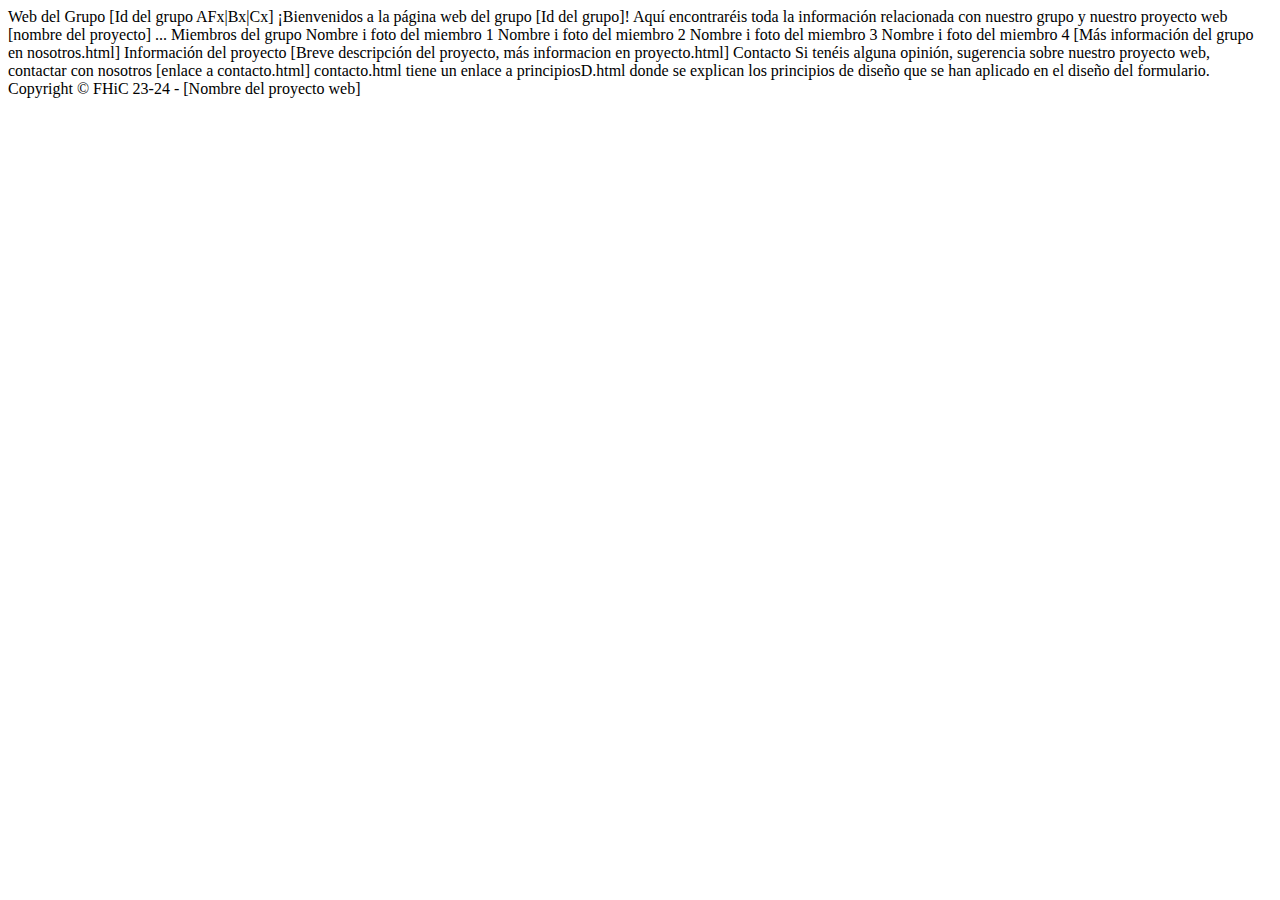
==== index.html @ b1d0b206 "Initial commit" ====
<!DOCTYPE html>
<html lang="es">
  <head>
    <meta charset="UTF-8" />
    <meta name="viewport" content="width=device-width, initial-scale=1.0" />
    <title>Prácticas de FHiC - [Nombre del proyecto web]</title>
    <!-- <link rel="stylesheet" href="./style.css" /> -->
  </head>
  <body>
    Web del Grupo [Id del grupo AFx|Bx|Cx] ¡Bienvenidos a la página web del
    grupo [Id del grupo]! Aquí encontraréis toda la información relacionada con
    nuestro grupo y nuestro proyecto web [nombre del proyecto] ... Miembros del
    grupo Nombre i foto del miembro 1 Nombre i foto del miembro 2 Nombre i foto
    del miembro 3 Nombre i foto del miembro 4 [Más información del grupo en
    nosotros.html] Información del proyecto [Breve descripción del proyecto, más
    informacion en proyecto.html] Contacto Si tenéis alguna opinión, sugerencia
    sobre nuestro proyecto web, contactar con nosotros [enlace a contacto.html]
    contacto.html tiene un enlace a principiosD.html donde se explican los
    principios de diseño que se han aplicado en el diseño del formulario.
    Copyright &copy; FHiC 23-24 - [Nombre del proyecto web]
  </body>
</html>
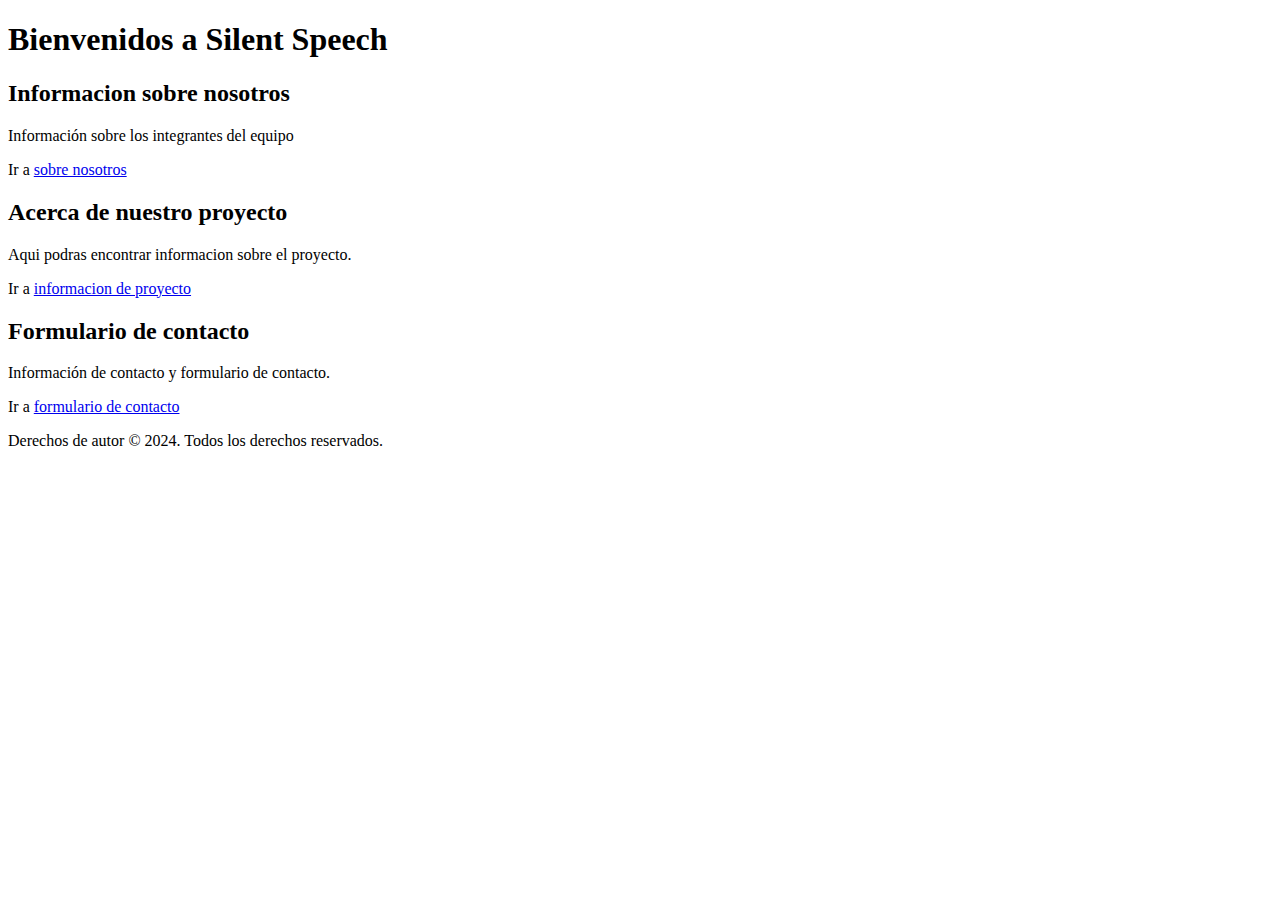
==== commit 5ad8b20a: "Exercici_html" ====
--- a/index.html
+++ b/index.html
@@ -1,22 +1,39 @@
 <!DOCTYPE html>
 <html lang="es">
-  <head>
-    <meta charset="UTF-8" />
-    <meta name="viewport" content="width=device-width, initial-scale=1.0" />
-    <title>Prácticas de FHiC - [Nombre del proyecto web]</title>
-    <!-- <link rel="stylesheet" href="./style.css" /> -->
-  </head>
-  <body>
-    Web del Grupo [Id del grupo AFx|Bx|Cx] ¡Bienvenidos a la página web del
-    grupo [Id del grupo]! Aquí encontraréis toda la información relacionada con
-    nuestro grupo y nuestro proyecto web [nombre del proyecto] ... Miembros del
-    grupo Nombre i foto del miembro 1 Nombre i foto del miembro 2 Nombre i foto
-    del miembro 3 Nombre i foto del miembro 4 [Más información del grupo en
-    nosotros.html] Información del proyecto [Breve descripción del proyecto, más
-    informacion en proyecto.html] Contacto Si tenéis alguna opinión, sugerencia
-    sobre nuestro proyecto web, contactar con nosotros [enlace a contacto.html]
-    contacto.html tiene un enlace a principiosD.html donde se explican los
-    principios de diseño que se han aplicado en el diseño del formulario.
-    Copyright &copy; FHiC 23-24 - [Nombre del proyecto web]
-  </body>
+<body>
+    <header>
+        <h1>Bienvenidos a Silent Speech</h1>
+    </header>
+    
+    <main>
+        
+        <!--Dividimos el main en 3 secciones-->
+        <section id="nosotros">
+            <h2>Informacion sobre nosotros</h2>
+            <p>Información sobre los integrantes del equipo</p>
+            <p>Ir a  <a href="nosotros.html">sobre nosotros</a></p>
+        </section>
+
+        <section id="proyecto">
+            <h2>Acerca de nuestro proyecto</h2>
+            <p>Aqui podras encontrar informacion sobre el proyecto.</p>
+            <p>Ir a <a href="proyecto.html">informacion de proyecto</a></p>
+        </section>
+
+        <section id="contacto">
+          <h2>Formulario de contacto</h2>
+          <p>Información de contacto y formulario de contacto.</p>
+          <p>Ir a <a href="contacto.html">formulario de contacto</a></p>
+      </section>
+        
+    </main>
+
+    <footer>
+        <p>Derechos de autor © 2024. Todos los derechos reservados.</p>
+    </footer>
+
+    <!-- Item contenedor para que las imagenes i nombres esten en horizontal -->
+    
+</body>
 </html>
+
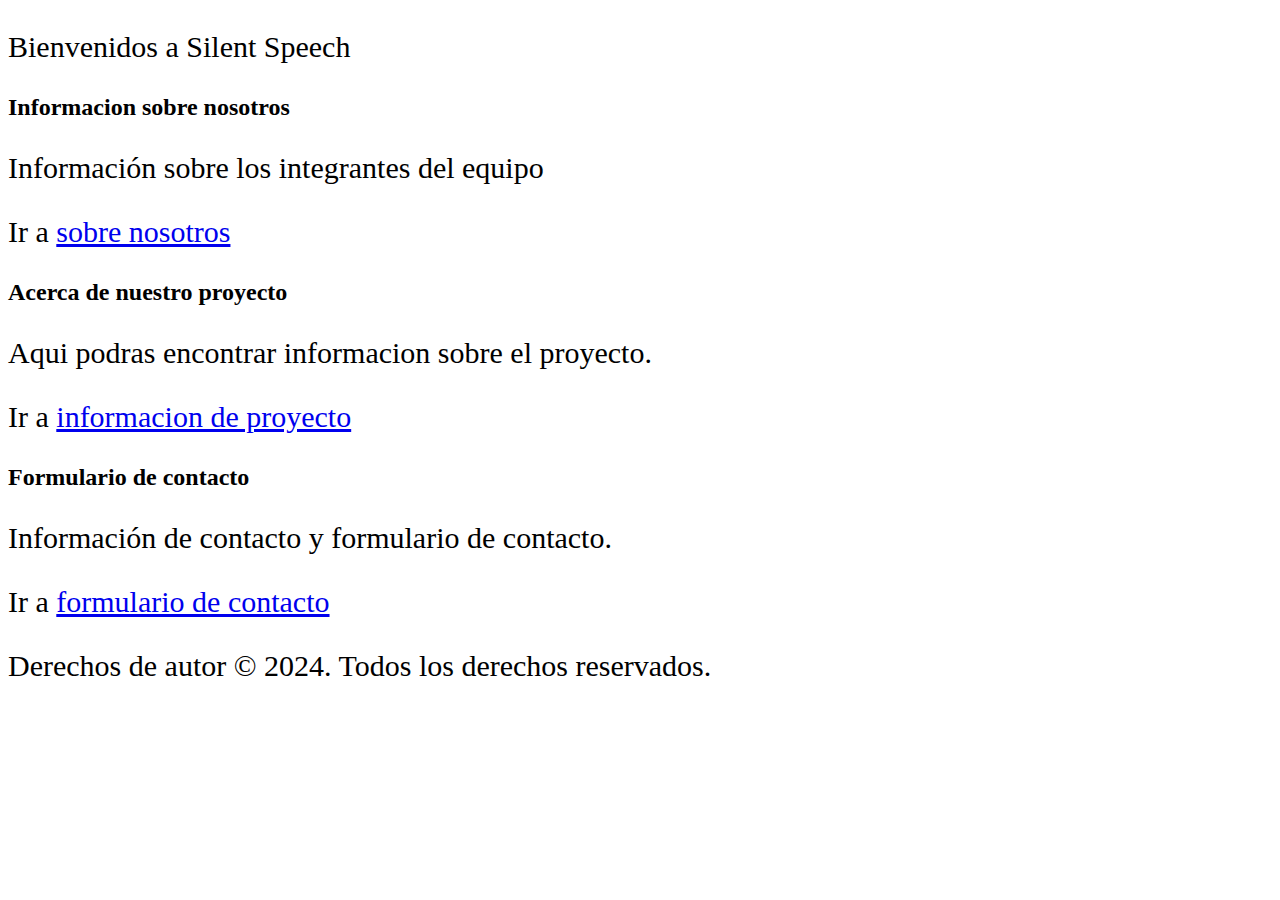
==== commit 15735280: "Inicio en CSS" ====
--- a/index.html
+++ b/index.html
@@ -1,8 +1,11 @@
 <!DOCTYPE html>
 <html lang="es">
+<head>
+    <link rel = "stylesheet" type="text/css" href="index.css"/>
+</head>
 <body>
     <header>
-        <h1>Bienvenidos a Silent Speech</h1>
+            <p>Bienvenidos a Silent Speech</p>
     </header>
     
     <main>
--- a/index.css
+++ b/index.css
@@ -0,0 +1,3 @@
+p{
+    font-size: 30px;
+}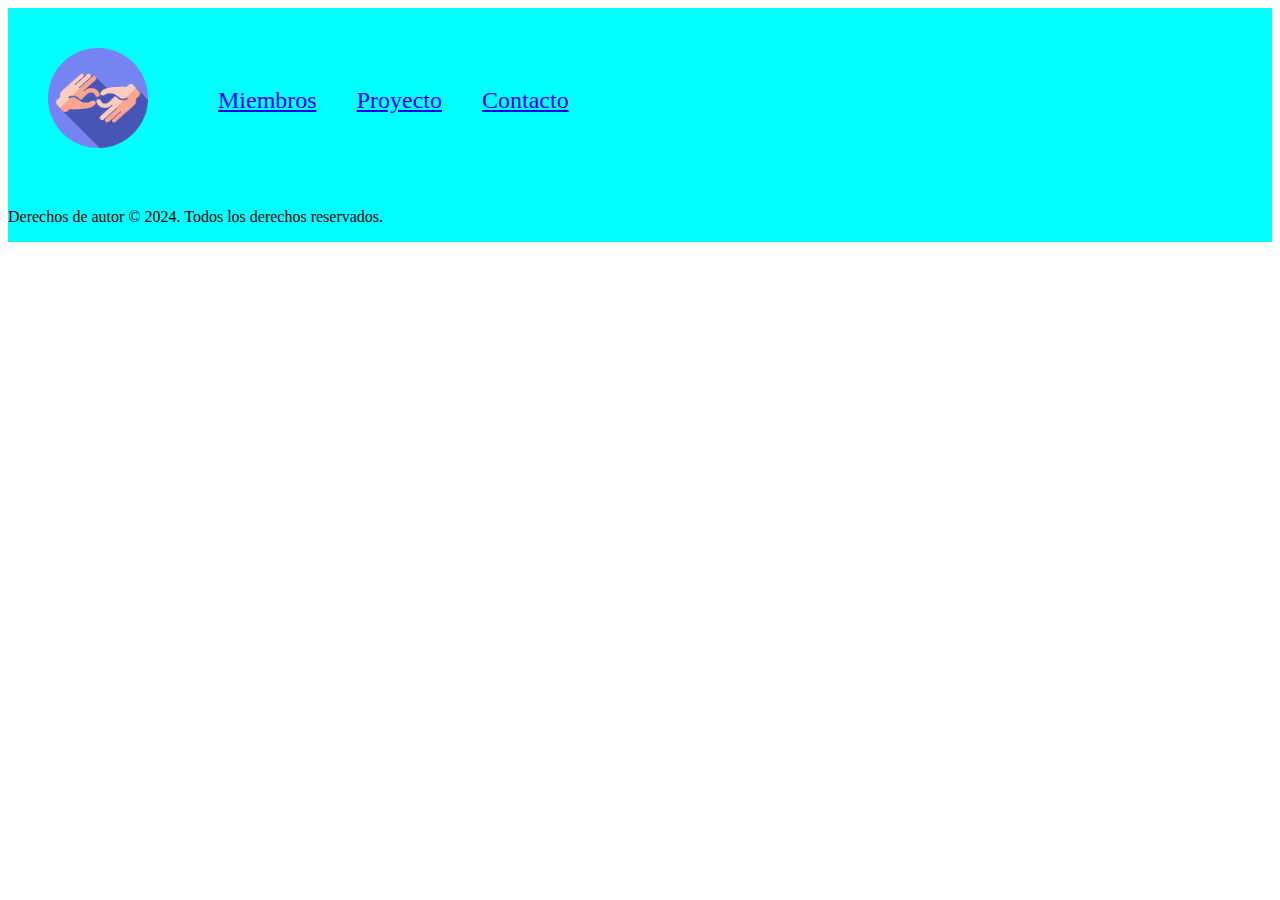
==== commit 13875ebb: "Avance en css" ====
--- a/index.html
+++ b/index.html
@@ -5,32 +5,29 @@
 </head>
 <body>
     <header>
-            <p>Bienvenidos a Silent Speech</p>
+        <div class="logo">
+        <img src="img/logo_web.png" width="100px" height="100px"        >
+        </div>
+        <div class="item">
+            <p><a href="nosotros.html">Miembros</a></p>
+        </div>
+
+        <div class="item">
+            <p><a href="proyecto.html">Proyecto</a></p>
+        </div>
+
+        <div class="item">
+            <p><a href="contacto.html">Contacto</a></p>
+        </div>
+        
     </header>
+    <main>
+
+    </main>
     
-    <main>
         
         <!--Dividimos el main en 3 secciones-->
-        <section id="nosotros">
-            <h2>Informacion sobre nosotros</h2>
-            <p>Información sobre los integrantes del equipo</p>
-            <p>Ir a  <a href="nosotros.html">sobre nosotros</a></p>
-        </section>
-
-        <section id="proyecto">
-            <h2>Acerca de nuestro proyecto</h2>
-            <p>Aqui podras encontrar informacion sobre el proyecto.</p>
-            <p>Ir a <a href="proyecto.html">informacion de proyecto</a></p>
-        </section>
-
-        <section id="contacto">
-          <h2>Formulario de contacto</h2>
-          <p>Información de contacto y formulario de contacto.</p>
-          <p>Ir a <a href="contacto.html">formulario de contacto</a></p>
-      </section>
         
-    </main>
-
     <footer>
         <p>Derechos de autor © 2024. Todos los derechos reservados.</p>
     </footer>
--- a/index.css
+++ b/index.css
@@ -1,3 +1,19 @@
-p{
-    font-size: 30px;
+footer,header{
+    vertical-align:middle;
+    display: flex;
+    background-color:aqua;  
+}
+
+header{
+    padding: 10px;
+    display: flex;
+    align-items: center;
+}
+.logo{
+    padding: 30px;
+    padding-right: 50px;
+}
+.item{
+    font-size:x-large;
+    padding: 20px;
 }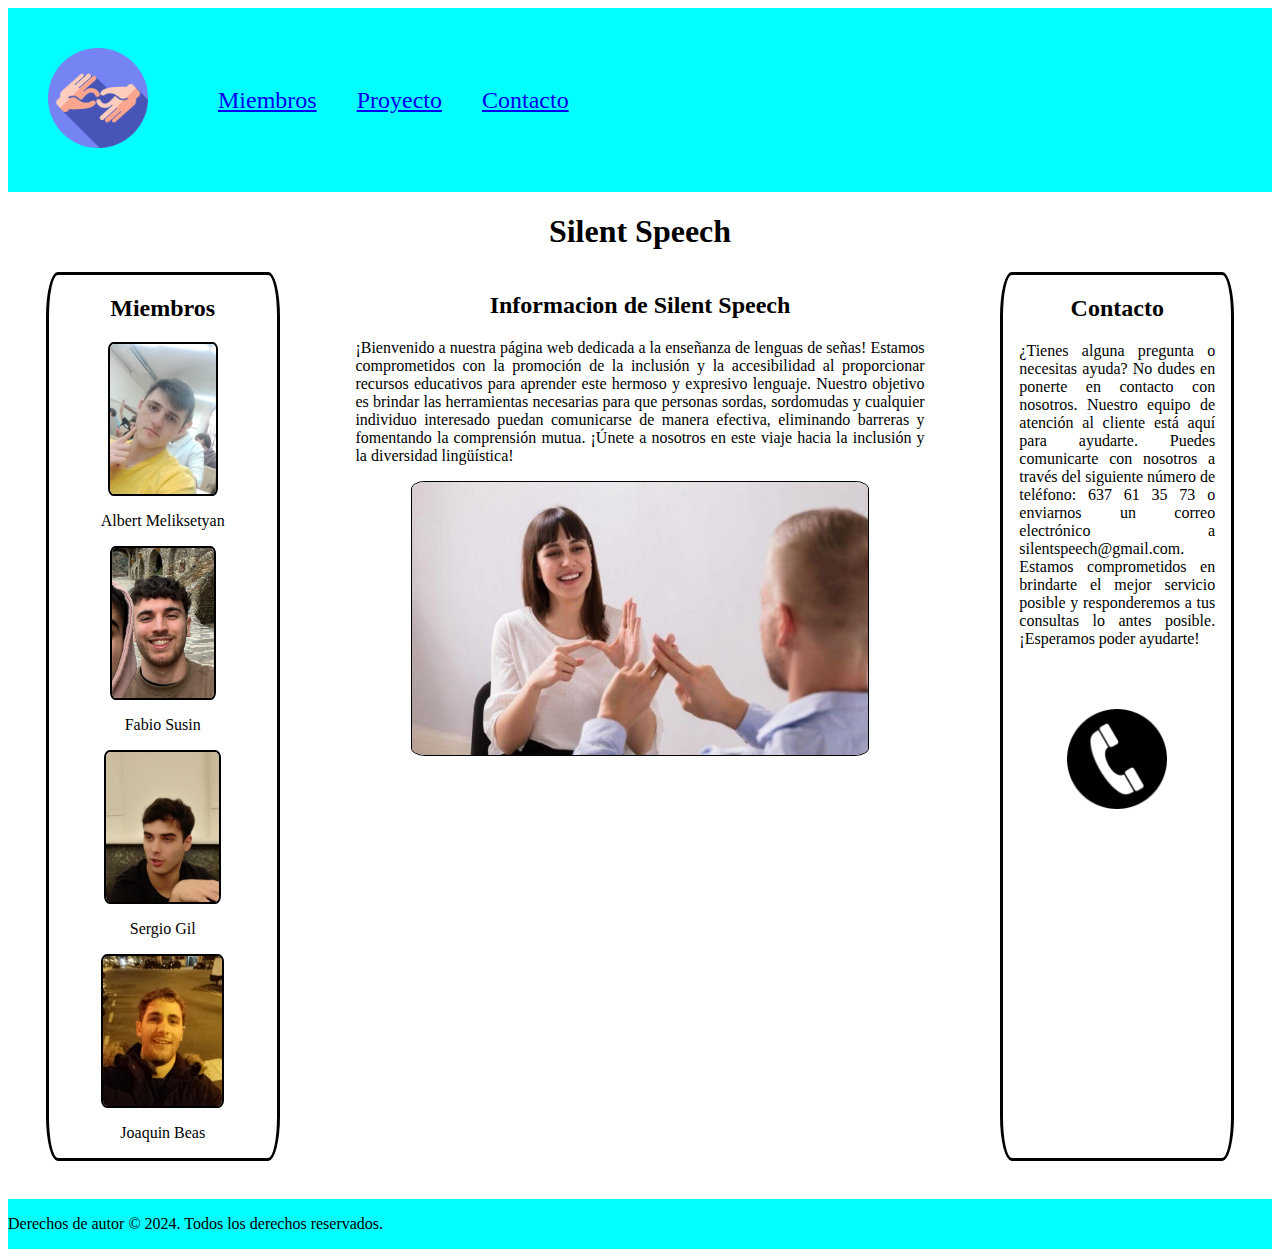
==== commit a4265b0d: "He avanzado cosas en css y estructurado el html mas en clases" ====
--- a/index.html
+++ b/index.html
@@ -6,7 +6,7 @@
 <body>
     <header>
         <div class="logo">
-        <img src="img/logo_web.png" width="100px" height="100px"        >
+        <img src="img/logo_web.png" width="100px" height="100px">
         </div>
         <div class="item">
             <p><a href="nosotros.html">Miembros</a></p>
@@ -22,18 +22,48 @@
         
     </header>
     <main>
+        <h1>Silent Speech</h1>
+        <div class ="contenedor">
+            <div class="miembrosW">
+                <h2>Miembros</h2>
+                <div class ="miembroscontainer">
+                    <div class="itemimg">
+                        <img src="images/albert.jpeg" alt="Albert Meliksetyan">
+                        <p>Albert Meliksetyan</p>
+                    </div>
+                    <div class="itemimg">
+                        <img src="images/fabio.jpeg" alt="Fabio Susin">
+                        <p>Fabio Susin</p>
+                    </div>
+                    <div class="itemimg">
+                        <img src="images/sergio.jpeg" alt="Sergio Gil">
+                        <p>Sergio Gil</p>
+                    </div>
+                    <div class="itemimg">
+                        <img src="images/joaquin.jpeg" alt="Joaquin Beas">
+                        <p>Joaquin Beas</p>
+                    </div>                
+                </div>
+            </div>
+            <div class="infoW">
+                <h2>Informacion de Silent Speech</h2>
+                <p>¡Bienvenido a nuestra página web dedicada a la enseñanza de lenguas de señas! Estamos comprometidos con la promoción de la inclusión y la accesibilidad al proporcionar recursos educativos para aprender este hermoso y expresivo lenguaje. Nuestro objetivo es brindar las herramientas necesarias para que personas sordas, sordomudas y cualquier individuo interesado puedan comunicarse de manera efectiva, eliminando barreras y fomentando la comprensión mutua. ¡Únete a nosotros en este viaje hacia la inclusión y la diversidad lingüística!</p>
+                <img src="img/ejemplosenas.jpeg" width="80%" height="auto">
 
+            </div>
+            <div class="contactoW">
+                <h2>Contacto</h2>
+                <p>¿Tienes alguna pregunta o necesitas ayuda? No dudes en ponerte en contacto con nosotros. Nuestro equipo de atención al cliente está aquí para ayudarte. Puedes comunicarte con nosotros a través del siguiente número de teléfono: 637 61 35 73 o enviarnos un correo electrónico a silentspeech@gmail.com. Estamos comprometidos en brindarte el mejor servicio posible y responderemos a tus consultas lo antes posible. ¡Esperamos poder ayudarte!
+                </p>
+                <img src="img/phonelogo.png" width="100px" height="100px">
+            </div>
+        </div>
     </main>
     
-        
-        <!--Dividimos el main en 3 secciones-->
-        
+                
     <footer>
         <p>Derechos de autor © 2024. Todos los derechos reservados.</p>
-    </footer>
-
-    <!-- Item contenedor para que las imagenes i nombres esten en horizontal -->
-    
+    </footer>    
 </body>
 </html>
 
--- a/index.css
+++ b/index.css
@@ -3,7 +3,6 @@
     display: flex;
     background-color:aqua;  
 }
-
 header{
     padding: 10px;
     display: flex;
@@ -16,4 +15,76 @@
 .item{
     font-size:x-large;
     padding: 20px;
-}+}
+.contenedor {/*CONTENEDOR DE LAS 3 SECCIONES*/
+    vertical-align: middle;
+    display: flex;
+    justify-content: space-around;
+}
+
+.contactoW{/*CLASE DEL CONTACTO*/
+    border: solid 3px black;
+    border-radius: 5%;
+    margin: 3%;
+    margin-top: 0px;
+    width: 20%;
+    text-align: center;
+}
+.contactoW p{
+    margin: 7%;
+}
+.contactoW img{
+    margin-top: 20%;
+    display: inline-block;
+}
+
+.infoW{/*CLASE DE INFORMACION PRICIPAL*/
+    margin: 3%;
+    margin-top: 0px;
+    width: 50%;
+    text-align: center;
+}   
+.infoW img{
+    display: inline-block;
+    border: 1px solid black;
+    border-radius: 3%;
+}
+
+.miembrosW{/*CLASE DE LOS MIEMBROS Y LAS IMAGENES*/
+    border: solid 3px black;
+    border-radius: 5%;
+    margin: 3%;
+    margin-top: 0px;
+    width: 20%;
+}
+.miembroscontainer {/*CLASE QUE CONTIENE LAS IMAGENES Y NOMBRES*/
+    display: flex;
+    flex-direction: column; 
+    justify-content: space-around;
+    align-items: center; 
+}
+.itemimg {
+    margin-left: 5%;
+    margin-right: 5%;
+    display: flex;
+    flex-direction: column; 
+    align-items: center; 
+    text-align: center;
+}
+
+.itemimg img {
+    max-width: 150px; 
+    height: 150px; 
+    border: 2px solid black;
+    border-radius: 5%;
+}
+
+/*HEADERS Y ETC*/
+h1, h2,h3 {
+    text-align: center; 
+}
+p{
+    text-align: justify;
+}
+
+
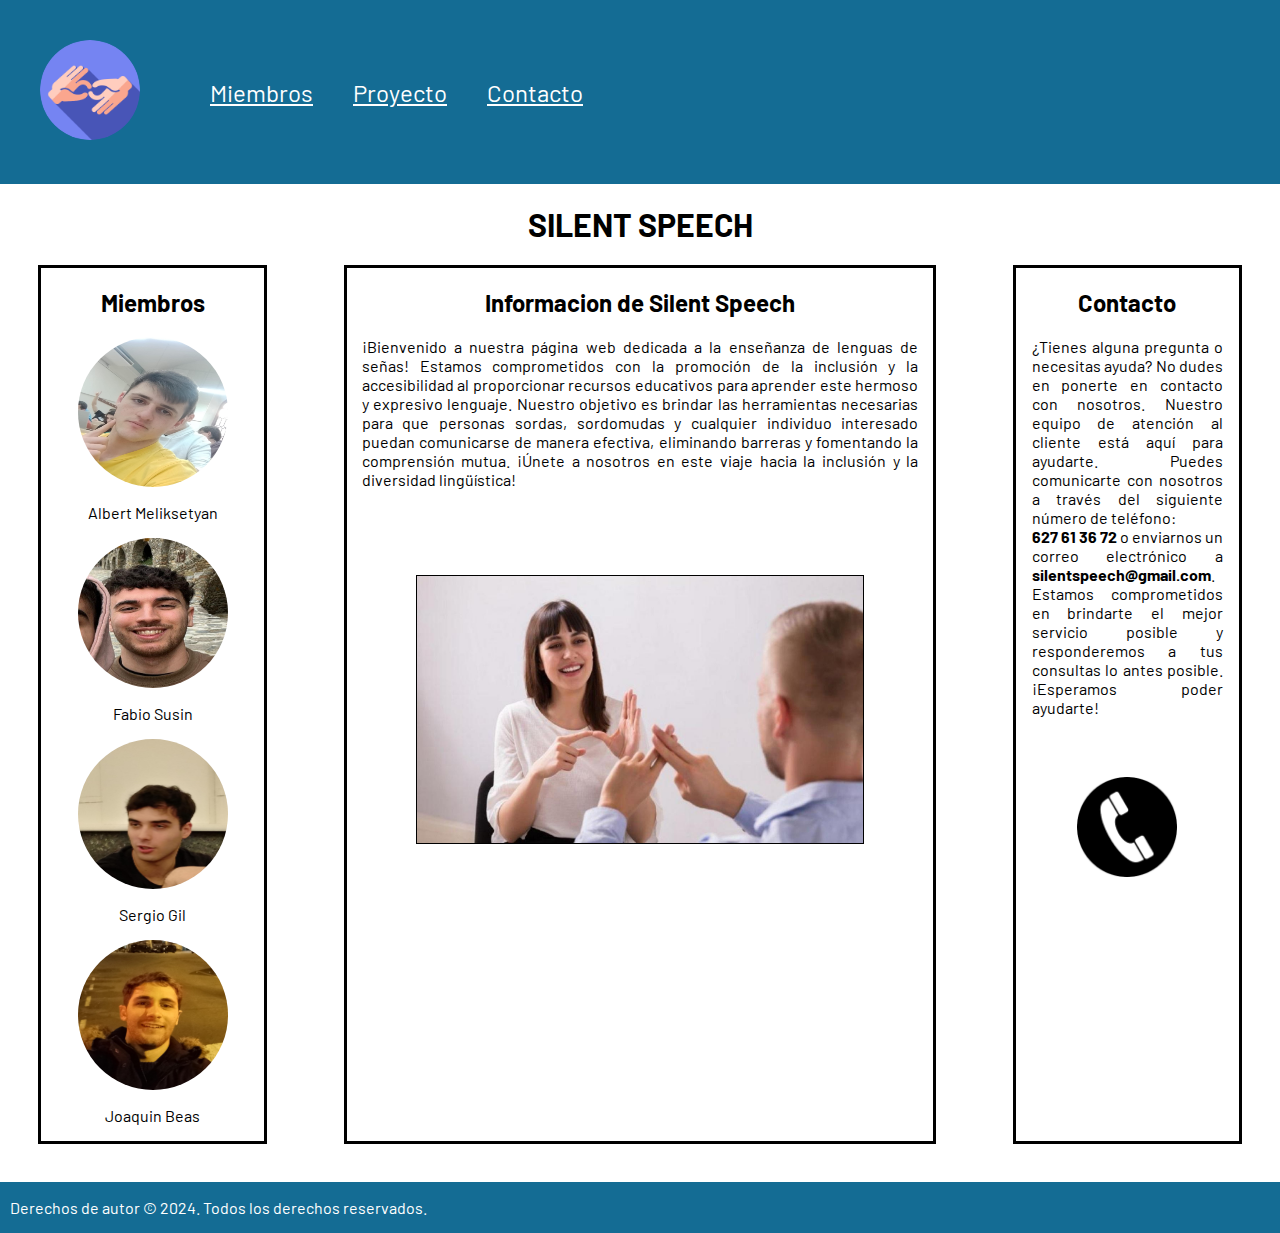
==== commit 8dc5dd6f: "Final approach of Website" ====
--- a/index.html
+++ b/index.html
@@ -2,11 +2,14 @@
 <html lang="es">
 <head>
     <link rel = "stylesheet" type="text/css" href="index.css"/>
+    <link rel="preconnect" href="https://fonts.googleapis.com">
+    <link rel="preconnect" href="https://fonts.gstatic.com" crossorigin>
+    <link href="https://fonts.googleapis.com/css2?family=Barlow:ital,wght@0,100;0,200;0,300;0,400;0,500;0,600;0,700;0,800;0,900;1,100;1,200;1,300;1,400;1,500;1,600;1,700;1,800;1,900&display=swap" rel="stylesheet">
 </head>
 <body>
     <header>
         <div class="logo">
-        <img src="img/logo_web.png" width="100px" height="100px">
+        <img class="logo_img" src="img/logo_web.png" width="100px" height="100px">
         </div>
         <div class="item">
             <p><a href="nosotros.html">Miembros</a></p>
@@ -19,10 +22,9 @@
         <div class="item">
             <p><a href="contacto.html">Contacto</a></p>
         </div>
-        
     </header>
     <main>
-        <h1>Silent Speech</h1>
+        <h1>SILENT SPEECH</h1>
         <div class ="contenedor">
             <div class="miembrosW">
                 <h2>Miembros</h2>
@@ -36,7 +38,7 @@
                         <p>Fabio Susin</p>
                     </div>
                     <div class="itemimg">
-                        <img src="images/sergio.jpeg" alt="Sergio Gil">
+                        <img src="images/sergio.jpeg" alt="Sergio Gil",>
                         <p>Sergio Gil</p>
                     </div>
                     <div class="itemimg">
@@ -53,14 +55,12 @@
             </div>
             <div class="contactoW">
                 <h2>Contacto</h2>
-                <p>¿Tienes alguna pregunta o necesitas ayuda? No dudes en ponerte en contacto con nosotros. Nuestro equipo de atención al cliente está aquí para ayudarte. Puedes comunicarte con nosotros a través del siguiente número de teléfono: 637 61 35 73 o enviarnos un correo electrónico a silentspeech@gmail.com. Estamos comprometidos en brindarte el mejor servicio posible y responderemos a tus consultas lo antes posible. ¡Esperamos poder ayudarte!
+                <p>¿Tienes alguna pregunta o necesitas ayuda? No dudes en ponerte en contacto con nosotros. Nuestro equipo de atención al cliente está aquí para ayudarte. Puedes comunicarte con nosotros a través del siguiente número de teléfono: <br><b>627 61 36 72</b> o enviarnos un correo electrónico a <b>silentspeech@gmail.com</b>. Estamos comprometidos en brindarte el mejor servicio posible y responderemos a tus consultas lo antes posible. ¡Esperamos poder ayudarte!
                 </p>
                 <img src="img/phonelogo.png" width="100px" height="100px">
             </div>
         </div>
-    </main>
-    
-                
+    </main>                
     <footer>
         <p>Derechos de autor © 2024. Todos los derechos reservados.</p>
     </footer>    
--- a/index.css
+++ b/index.css
@@ -1,8 +1,27 @@
+body{
+    margin: 0;
+    padding: 0;
+}
+
+#content::-webkit-scrollbar {
+    display: none;
+}
+
+footer{
+    padding-left: 10px;
+}
+
 footer,header{
     vertical-align:middle;
     display: flex;
-    background-color:aqua;  
+    background-color:#146c94;
+    color: white;  
 }
+
+header a{
+    color:white;
+}
+
 header{
     padding: 10px;
     display: flex;
@@ -24,7 +43,6 @@
 
 .contactoW{/*CLASE DEL CONTACTO*/
     border: solid 3px black;
-    border-radius: 5%;
     margin: 3%;
     margin-top: 0px;
     width: 20%;
@@ -41,18 +59,20 @@
 .infoW{/*CLASE DE INFORMACION PRICIPAL*/
     margin: 3%;
     margin-top: 0px;
+    border: solid 3px black;
     width: 50%;
     text-align: center;
+    padding-left: 15px;
+    padding-right: 15px;
 }   
 .infoW img{
+    margin-top: 70px;
     display: inline-block;
     border: 1px solid black;
-    border-radius: 3%;
 }
 
 .miembrosW{/*CLASE DE LOS MIEMBROS Y LAS IMAGENES*/
     border: solid 3px black;
-    border-radius: 5%;
     margin: 3%;
     margin-top: 0px;
     width: 20%;
@@ -73,18 +93,36 @@
 }
 
 .itemimg img {
-    max-width: 150px; 
+    width: 150px; 
     height: 150px; 
-    border: 2px solid black;
-    border-radius: 5%;
+    border-radius: 50%;
+    transition: box-shadow 0.5s, height 0.75s,width 0.75s;
+}
+
+.itemimg img:hover{
+    width: 170px;
+    height: 170px;
+    box-shadow: 0px 8px 5px rgba(0.5,0.5, 0.5, 0.5);
 }
 
 /*HEADERS Y ETC*/
 h1, h2,h3 {
-    text-align: center; 
+    text-align: center;
+    font-family: "Barlow",sans-serif;
+    font-weight: bold; 
 }
 p{
     text-align: justify;
+    font-family: "Barlow", sans-serif;
+}
+
+.logo_img{
+    border-radius: 50%;
+    transition: box-shadow 0.25s;
+}
+
+.logo_img:hover{
+    box-shadow: 0px 0px 13px rgba(255, 255, 255, 0.9);
 }
 
 
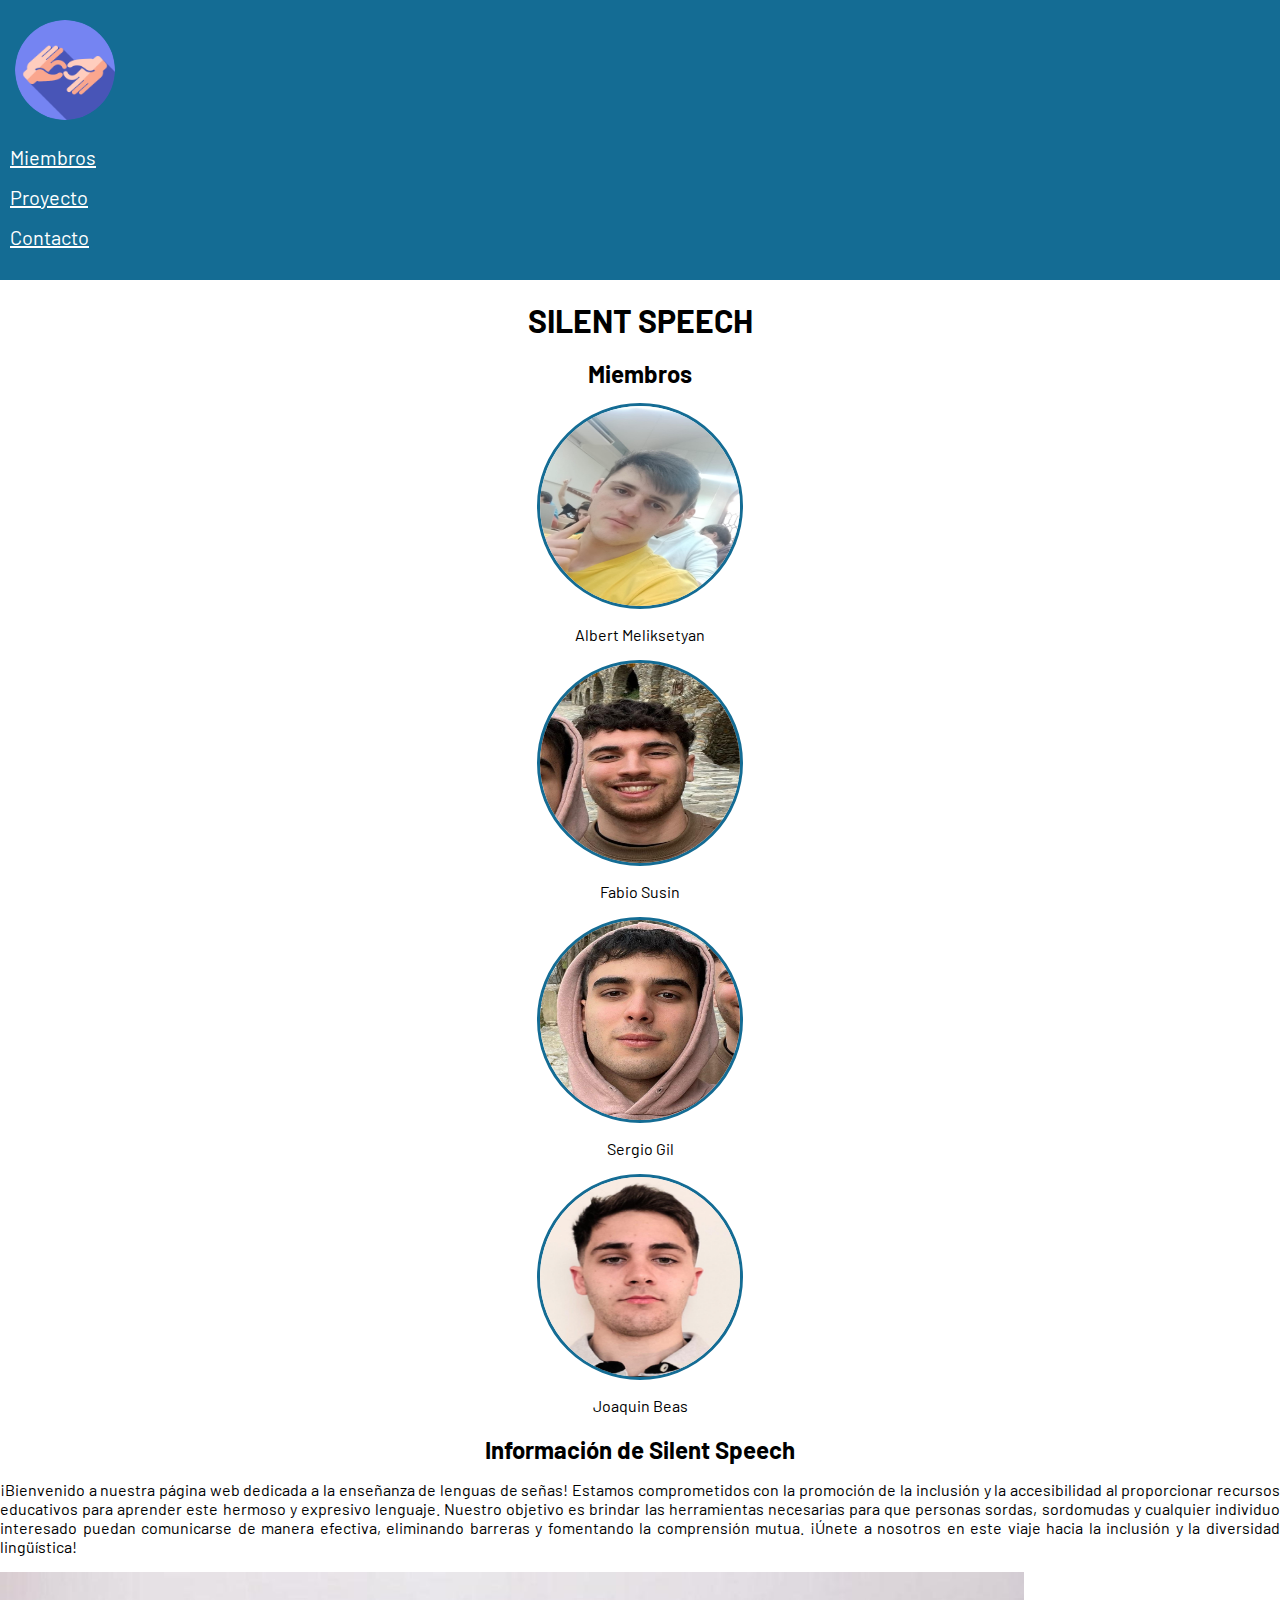
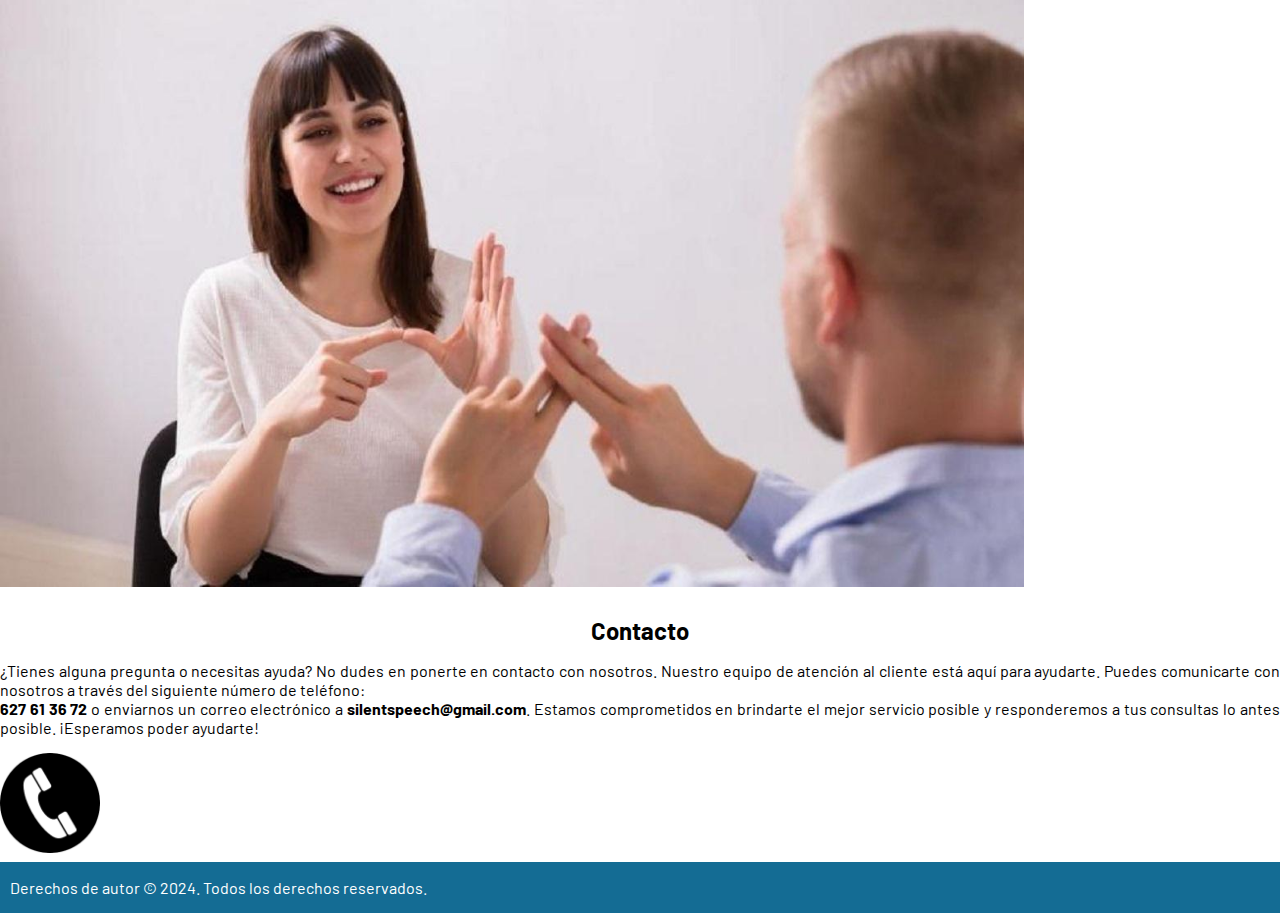
==== commit 8d1a45ff: "BOOTSTRAP" ====
--- a/index.html
+++ b/index.html
@@ -1,69 +1,92 @@
 <!DOCTYPE html>
 <html lang="es">
 <head>
-    <link rel = "stylesheet" type="text/css" href="index.css"/>
+    <meta name="viewport" content="width=device-width, initial-scale=1">
+    <link href="https://cdn.jsdelivr.net/npm/bootstrap@5.1.3/dist/css/bootstrap.min.css" rel="stylesheet" integrity="sha384-1BmE4kWBq78iYhFldvKuhfTAU6auU8tT94WrHftjDbrCEXSU1oBoqyl2QvZ6jIW3" crossorigin="anonymous">
     <link rel="preconnect" href="https://fonts.googleapis.com">
     <link rel="preconnect" href="https://fonts.gstatic.com" crossorigin>
     <link href="https://fonts.googleapis.com/css2?family=Barlow:ital,wght@0,100;0,200;0,300;0,400;0,500;0,600;0,700;0,800;0,900;1,100;1,200;1,300;1,400;1,500;1,600;1,700;1,800;1,900&display=swap" rel="stylesheet">
+    <link rel = "stylesheet" type="text/css" href="index.css"/>
 </head>
 <body>
-    <header>
-        <div class="logo">
-        <img class="logo_img" src="img/logo_web.png" width="100px" height="100px">
-        </div>
-        <div class="item">
-            <p><a href="nosotros.html">Miembros</a></p>
-        </div>
-
-        <div class="item">
-            <p><a href="proyecto.html">Proyecto</a></p>
-        </div>
-
-        <div class="item">
-            <p><a href="contacto.html">Contacto</a></p>
+    <header class="container-fluid" style="padding-top: 15px; padding-bottom: 15px;">
+        <div class="row align-items-center">
+            <div class="col-md-1 offset-md-1" id="logo">
+                <img class="logo_img" src="img/logo_web.png" width="100px" height="100px">
+            </div>
+            <div class="col-md-1 offset-md-3">
+                <p><a href="nosotros.html">Miembros</a></p>
+            </div>
+    
+            <div class="col-md-1 offset-md-2">
+                <p><a href="proyecto.html">Proyecto</a></p>
+            </div>
+    
+            <div class="col-md-1 offset-md-2">
+                <p><a href="contacto.html">Contacto</a></p>
+            </div>
         </div>
     </header>
-    <main>
+    <main >
         <h1>SILENT SPEECH</h1>
-        <div class ="contenedor">
-            <div class="miembrosW">
-                <h2>Miembros</h2>
-                <div class ="miembroscontainer">
-                    <div class="itemimg">
-                        <img src="images/albert.jpeg" alt="Albert Meliksetyan">
-                        <p>Albert Meliksetyan</p>
+        <div class ="container-fluid">
+            <div class ="row">
+                <div class="col-sm-4">
+                    <h2>Miembros</h2>
+                    <div class ="container">
+                        <div class="row justify-content-center">
+                            <a class="hyperlink_img" href="nosotros.html">
+                                <img class="itemimg" src="images/albert.jpeg"   alt="Albert Meliksetyan">
+                            </a>
+                            <p style="text-align: center;">Albert Meliksetyan</p>
+                        </div>
+                        <div class="row justify-content-center">
+                            <a class="hyperlink_img" href="nosotros.html">
+                                <img class="itemimg" src="images/fabio.jpeg" alt="Fabio Susin">
+                            </a>
+                            <p style="text-align: center;">Fabio Susin</p>
+                        </div>
+                        <div class="row justify-content-center">
+                            <a class="hyperlink_img" href="nosotros.html">
+                                <img class="itemimg" src="images/sergio.jpeg" alt="Sergio Gil",>
+                            </a>
+                            <p style="text-align: center;" >Sergio Gil</p>
+                        </div>
+                        <div class="row justify-content-center">
+                            <a class="hyperlink_img" href="nosotros.html">
+                                <img class="itemimg" src="images/joaquin.jpeg" alt="Joaquin Beas">
+                            </a>
+                            <p  style="text-align: center;">Joaquin Beas</p>
+                        </div>                
                     </div>
-                    <div class="itemimg">
-                        <img src="images/fabio.jpeg" alt="Fabio Susin">
-                        <p>Fabio Susin</p>
-                    </div>
-                    <div class="itemimg">
-                        <img src="images/sergio.jpeg" alt="Sergio Gil",>
-                        <p>Sergio Gil</p>
-                    </div>
-                    <div class="itemimg">
-                        <img src="images/joaquin.jpeg" alt="Joaquin Beas">
-                        <p>Joaquin Beas</p>
-                    </div>                
                 </div>
-            </div>
-            <div class="infoW">
-                <h2>Informacion de Silent Speech</h2>
-                <p>¡Bienvenido a nuestra página web dedicada a la enseñanza de lenguas de señas! Estamos comprometidos con la promoción de la inclusión y la accesibilidad al proporcionar recursos educativos para aprender este hermoso y expresivo lenguaje. Nuestro objetivo es brindar las herramientas necesarias para que personas sordas, sordomudas y cualquier individuo interesado puedan comunicarse de manera efectiva, eliminando barreras y fomentando la comprensión mutua. ¡Únete a nosotros en este viaje hacia la inclusión y la diversidad lingüística!</p>
-                <img src="img/ejemplosenas.jpeg" width="80%" height="auto">
 
-            </div>
-            <div class="contactoW">
-                <h2>Contacto</h2>
-                <p>¿Tienes alguna pregunta o necesitas ayuda? No dudes en ponerte en contacto con nosotros. Nuestro equipo de atención al cliente está aquí para ayudarte. Puedes comunicarte con nosotros a través del siguiente número de teléfono: <br><b>627 61 36 72</b> o enviarnos un correo electrónico a <b>silentspeech@gmail.com</b>. Estamos comprometidos en brindarte el mejor servicio posible y responderemos a tus consultas lo antes posible. ¡Esperamos poder ayudarte!
-                </p>
-                <img src="img/phonelogo.png" width="100px" height="100px">
+                <div class="col-sm-4">
+                    <h2>Información de Silent Speech</h2>
+                    <p>¡Bienvenido a nuestra página web dedicada a la enseñanza de lenguas de señas! Estamos comprometidos con la promoción de la inclusión y la accesibilidad al proporcionar recursos educativos para aprender este hermoso y expresivo lenguaje. Nuestro objetivo es brindar las herramientas necesarias para que personas sordas, sordomudas y cualquier individuo interesado puedan comunicarse de manera efectiva, eliminando barreras y fomentando la comprensión mutua. ¡Únete a nosotros en este viaje hacia la inclusión y la diversidad lingüística!</p>
+                    <diV class="text-center">
+                        <img src="img/ejemplosenas.jpeg" class="img-fluid" width="80%" height="auto">
+                    </diV>
+                </div>
+
+                <div class="col-sm-4">
+                    <h2>Contacto</h2>
+                    <p>¿Tienes alguna pregunta o necesitas ayuda? No dudes en ponerte en contacto con nosotros. Nuestro equipo de atención al cliente está aquí para ayudarte. Puedes comunicarte con nosotros a través del siguiente número de teléfono: <br><b>627 61 36 72</b> o enviarnos un correo electrónico a <b>silentspeech@gmail.com</b>. Estamos comprometidos en brindarte el mejor servicio posible y responderemos a tus consultas lo antes posible. ¡Esperamos poder ayudarte!
+                    </p>
+                    <diV class="text-center">
+                        <img src="img/phonelogo.png" class="img-fluid" width="100px" height="100px">
+                    </diV>
+                </div>
             </div>
         </div>
     </main>                
-    <footer>
+    <footer class="container-fluid">
         <p>Derechos de autor © 2024. Todos los derechos reservados.</p>
     </footer>    
+    <script
+        src="https://cdn.jsdelivr.net/npm/bootstrap@5.1.3/dist/js/bootstrap.bundle.min.js"
+        integrity="sha384-ka7Sk0Gln4gmtz2MlQnikT1wXgYsOg+OMhuP+IlRH9sENBO0LRn5q+8nbTov4+1p"
+        crossorigin="anonymous"></script>
 </body>
 </html>
 
--- a/index.css
+++ b/index.css
@@ -18,111 +18,71 @@
     color: white;  
 }
 
-header a{
-    color:white;
-}
-
 header{
     padding: 10px;
     display: flex;
     align-items: center;
 }
-.logo{
-    padding: 30px;
-    padding-right: 50px;
+
+header a{
+    font-size: 20px;
+    color: #ffffff;
+    margin: 0 -.25rem;
+    padding: 0 .25rem;
+    transition: color .3s ease-in-out, box-shadow .3s ease-in-out;
 }
+
+header a:hover {
+    box-shadow: inset 130px 0 0 0 #ffffff;
+    color: #146c94;
+}
+
 .item{
     font-size:x-large;
     padding: 20px;
 }
-.contenedor {/*CONTENEDOR DE LAS 3 SECCIONES*/
-    vertical-align: middle;
-    display: flex;
-    justify-content: space-around;
+
+h1, h2,h3 {
+    text-align: center;
+    font-family: "Barlow",Arial, Helvetica, sans-serif;
+    font-weight: bold; 
 }
 
-.contactoW{/*CLASE DEL CONTACTO*/
-    border: solid 3px black;
-    margin: 3%;
-    margin-top: 0px;
-    width: 20%;
-    text-align: center;
-}
-.contactoW p{
-    margin: 7%;
-}
-.contactoW img{
-    margin-top: 20%;
-    display: inline-block;
+h1,h2{
+    margin-bottom: 15px;
 }
 
-.infoW{/*CLASE DE INFORMACION PRICIPAL*/
-    margin: 3%;
-    margin-top: 0px;
-    border: solid 3px black;
-    width: 50%;
-    text-align: center;
-    padding-left: 15px;
-    padding-right: 15px;
-}   
-.infoW img{
-    margin-top: 70px;
-    display: inline-block;
-    border: 1px solid black;
-}
-
-.miembrosW{/*CLASE DE LOS MIEMBROS Y LAS IMAGENES*/
-    border: solid 3px black;
-    margin: 3%;
-    margin-top: 0px;
-    width: 20%;
-}
-.miembroscontainer {/*CLASE QUE CONTIENE LAS IMAGENES Y NOMBRES*/
-    display: flex;
-    flex-direction: column; 
-    justify-content: space-around;
-    align-items: center; 
-}
-.itemimg {
-    margin-left: 5%;
-    margin-right: 5%;
-    display: flex;
-    flex-direction: column; 
-    align-items: center; 
-    text-align: center;
-}
-
-.itemimg img {
-    width: 150px; 
-    height: 150px; 
-    border-radius: 50%;
-    transition: box-shadow 0.5s, height 0.75s,width 0.75s;
-}
-
-.itemimg img:hover{
-    width: 170px;
-    height: 170px;
-    box-shadow: 0px 8px 5px rgba(0.5,0.5, 0.5, 0.5);
-}
-
-/*HEADERS Y ETC*/
-h1, h2,h3 {
-    text-align: center;
-    font-family: "Barlow",sans-serif;
-    font-weight: bold; 
-}
 p{
     text-align: justify;
-    font-family: "Barlow", sans-serif;
+    font-family: "Barlow",Arial, Helvetica, sans-serif;
 }
 
 .logo_img{
+    padding: 5px;
     border-radius: 50%;
-    transition: box-shadow 0.25s;
 }
 
-.logo_img:hover{
-    box-shadow: 0px 0px 13px rgba(255, 255, 255, 0.9);
+.hyperlink_img{
+    display: flex; 
+    justify-content: center; 
+    align-items: center;
 }
 
+.itemimg{
+    padding: 0;
+    height: 200px;
+    width: 200px;
+    border-radius: 50%;
+    border: 3px solid #146c94;
+    transition: box-shadow 0.25s, border 0.10s;
+}
 
+.itemimg:hover{
+    cursor:pointer;
+    border: 0;
+    box-shadow: 0px 5px 13px rgba(0, 0, 0, 0.8);
+}
+
+.img-fluid{
+    margin-bottom: 5px;
+}
